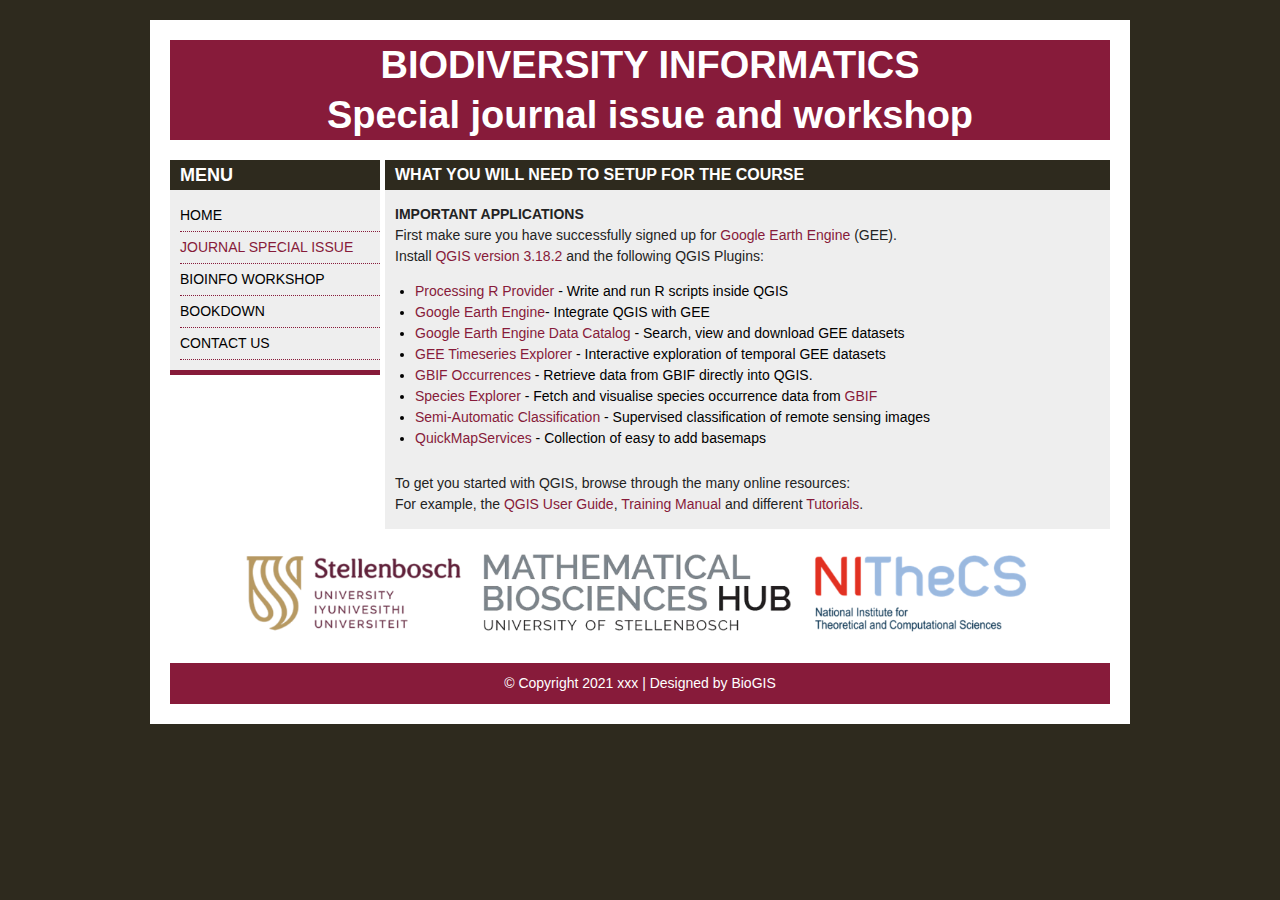
==== pages/1_journal.html @ 7884ca26 "update_1" ====
<!DOCTYPE html PUBLIC "-//W3C//DTD XHTML 1.0 Strict//EN"
	"http://www.w3.org/TR/xhtml1/DTD/xhtml1-strict.dtd">
<html xmlns="http://www.w3.org/1999/xhtml" xml:lang="en" lang="en">

<head>
<meta http-equiv="content-type" content="text/html; charset=utf-8" />
<link rel="stylesheet" type="text/css" href="../scripts/style.css" />
<title>BioMath|BioInfo</title>
</head>

<body>

<div id="wrap">
<div id="header">
<h1>BIODIVERSITY INFORMATICS</h1>
<h1>Special journal issue and workshop</h1>
</div>

<div id="content">

<h2>WHAT YOU WILL NEED TO SETUP FOR THE COURSE</h2>
<p><strong>IMPORTANT APPLICATIONS</strong>
<br>First make sure you have successfully signed up for <a href="https://signup.earthengine.google.com" target="_blank">Google Earth Engine</a> (GEE).
<br>Install <a href="https://qgis.org/en/site/forusers/download.html" target="_blank">QGIS version 3.18.2</a> and the following QGIS Plugins:  
<ul>
<li><a href="https://plugins.qgis.org/plugins/processing_r/" target="_blank">Processing R Provider</a> - Write and run R scripts inside QGIS</li>
<li><a href="https://plugins.qgis.org/plugins/ee_plugin/" target="_blank">Google Earth Engine</a>- Integrate QGIS with GEE</li>
<li><a href="https://plugins.qgis.org/plugins/qgis_gee_data_catalog/" target="_blank">Google Earth Engine Data Catalog</a> - Search, view and download GEE datasets</li>
<li><a href="https://plugins.qgis.org/plugins/geetimeseriesexplorer/" target="_blank">GEE Timeseries Explorer</a> - Interactive exploration of temporal GEE datasets</li>
<li><a href="https://plugins.qgis.org/plugins/qgisgbifapi/" target="_blank">GBIF Occurrences</a> - Retrieve data from GBIF directly into QGIS.</li>
<li><a href="https://plugins.qgis.org/plugins/SpeciesExplorer/" target="_blank">Species Explorer</a> - Fetch and visualise species occurrence data from <a href="https://www.gbif.org/" target="_blank">GBIF</a></li>
<li><a href="https://plugins.qgis.org/plugins/SemiAutomaticClassificationPlugin/" target="_blank">Semi-Automatic Classification</a> - Supervised classification of remote sensing images</li>
<li><a href="https://plugins.qgis.org/plugins/quick_map_services/" target="_blank">QuickMapServices</a> - Collection of easy to add basemaps</li>
</ul>
<p>To get you started with QGIS, browse through the many online resources:
<br>For example, the <a href="https://docs.qgis.org/3.16/en/docs/user_manual/" target="_blank">QGIS User Guide</a>, <a href="https://docs.qgis.org/3.16/en/docs/training_manual/index.html" target="_blank">Training Manual</a> 
and different <a href="https://mltconsecol.github.io/QGIS-Tutorial/" target="_blank">Tutorials</a>.
</div>

<div id="sidebar">
<h3>MENU</h3>
<ul>
<li><a href="../index.html">HOME</a></li>
<li class="selected"><a href="pages/1_journal.html">JOURNAL SPECIAL ISSUE</a></li>
<li><a href="pages/2_workshop.html">BIOINFO WORKSHOP</a></li>
<li><a href="pages/3_bookdown.html">BOOKDOWN</a></li>
<li><a href="pages/4_contact.html">CONTACT US</a></li>
</ul>

</div>

<div style="clear: both;"></div>
<ul style="text-align:center; padding: 0px 0px 0px 0px;background: #ffffff;">
<img src="img/logo_all.png" align="middle" width="800" height="100" alt="" title=""/></ul>	

<div id="footer">
<p>&copy; Copyright 2021 xxx | Designed by <a href="http://www.biogis.co.za" target="_blank">BioGIS</a></p>
</div>

</div>

</body>
</html>
---- scripts/style.css ----
body { 
font-family: "Trebuchet MS", sans-serif; 
line-height: 1.5;
font-size: 14px;
text-align:justify;
background: #2e2a1e; /* beige*/
margin: 0;
padding: 0;
}

a { 
color: #000000; /* black*/
text-decoration: none;
} 

a:link {
color: #871b3a; /* blue */ 
}

a:hover { 
color: #0000FF; /* blue #880000 = brick red*/ 
} 

h1 {
font-size: 38px;
margin: 0;
padding-left: 20px;
color: #ffffff; /* white */
text-align:center;
}

h1 a { 
text-decoration: none; 
color: #871b3a; /* pale pink */
} 

h1 a:hover { 
border-bottom: 1px solid; 
color: #871b3a; /* pale pink */
} 

#wrap { 
width: 940px;
margin: 20px auto;
background: #ffffff; /* white */
padding: 20px;
}

#logotop {
float: center;
background: #ffffff; /* white */
height: 100px;
width: 940px;
text-align:center;
padding: 0px 0px 0px 0px;
background: #ffffff;"
}

#header {
background: #871b3a; /* almost black */
height: 100px;
width: 940px;
line-height: 50px;
}

#logo {
float: right;
background: #ffffff; /* white */
height: 100px;
width: 350px;
text-align:center;
padding: 0px 0px 0px 0px;
background: #ffffff;"
}

#menu {
background: #2e2a1e; /* dark brown */
height: 30px;
line-height: 30px;
}

#menu ul {
list-style-type: none;
margin: 0;
padding-left: 0px;
}

#menu ul li {
display: block;
float: left;
}

#menu ul li a {
display: block;
padding: 0 10px 0 10px;
text-decoration: none;
color: #ffffff; /* white */
font-size: 13px;
font-weight: 600;
}

#menu ul li a:hover {
color: #ffffff; /* white */
background: #2e2a1e; /* dark blue --> sidebar items*/
}

#content {
float: right;
width: 725px;
background: #eeeeee; /* pale beige */
margin-top: 20px;
}

#content h2 {
margin: 0;
color: #ffffff; /* pale pink */
height: 30px;
line-height: 30px;
background: #2e2a1e; /* almost black */
padding: 0 0 0 10px;
font-size: 16px;
}

#content p { 
/* TOP RIGHT BOTTOM LEFT */
padding: 0px 10px 0px 10px; 
color: #232323;/* also almost black */
} 

#content ul { 
padding: 0 20px 10px 30px; 
}

#content ol { 
padding: 0 20px 0px 40px; 
}

#content li { 
padding: 0 0px 0px 0px; 
}

#content li a:link {
color: #871b3a;
}

#content table {
padding: 0 0 0px 0px;
margin: 10px;
}

#content table td {
padding: 0px 5px 0px 5px;
}

#content .cols {
  /*padding: 0px 10px 0px 10px; */
  column-count: 1;
}

#refs {
float: right;
width: 685px;
background: #871b3a; /* pale pink */
margin-top: 20px;
}

#refs ul { 
padding: 0 20px 10px 30px; 
text-align:left;
}

#sidebar {
float: left;
margin-top: 20px;
width: 210px;
background: #eeeeee; /* light grey */
border-bottom: 5px solid #871b3a; /* dark grey */
}

#sidebar h3 {
background: #2e2a1e; /* almost black */
height: 30px;
line-height: 30px;
font-weight: 600;
font-size: 18px;
margin: 0; 
padding: 0 0 0 10px; 
color: #ffffff; /* pale pink */
}

#sidebar p { 
padding: 0 10px 10px 10px; 
color: #871b3a; /* also almost black */
} 

#sidebar ul {
list-style-type: none;
padding: 10px 0 10px 10px;
margin: 0;
}

#sidebar ul li {
font-size:14px;
padding: 5px 0px;
margin: 0;
border-bottom: 1px dotted #871b3a; /* darker grey */
/* border-top: 1px solid #6FAB4F;*/ /* sanparks green */ 
}

#sidebar ul li a:link {
color: #000000; /* almost black */ 
}

#sidebar ul li.selected a { 
background: #eeeeee; /* light grey */
color: #871b3a;/* blue like top banner #B48A7C = mid brown */
height: 20px;
padding: 5px 0px;
} 

#sidebar ul li a:hover { 
background: #eeeeee;
color: #871b3a; /* blue like top banner #B48A7C = mid brown */
} 

#sidebar ul ul { 
padding: 2px 0 2px 20px; 
}

#footer { 
background: #871b3a; /* almost black */
padding: 10px 0;
text-align: center;
color: #ffffff; /* white */
margin-top: 20px;
}

#footer p { 
padding: 0; 
margin: 0; 
}

#footer a { 
color: #ffffff; /* white */
} 

#footer a:hover { 
text-decoration: underline; 
}

/* FILTER TABLE 1 */

.filterDiv {
  float: left;
  background-color: #2196F3;
  color: #ffffff;
  width: 170px;
  line-height: 20px;
  text-align: center;
  margin: 2px;
  display: none;
}

.show {
  display: block;
}

.container {
  margin-top: 20px;
  overflow: hidden;
}

/* Style the buttons */
.btn {
  border: none;
  outline: none;
  padding: 8px 8px;
  background-color: #871b3a;
  cursor: pointer;
}

.btn:hover {
  background-color: #871b3a;
}

.btn.active {
  background-color: #666;
  color: white;
}
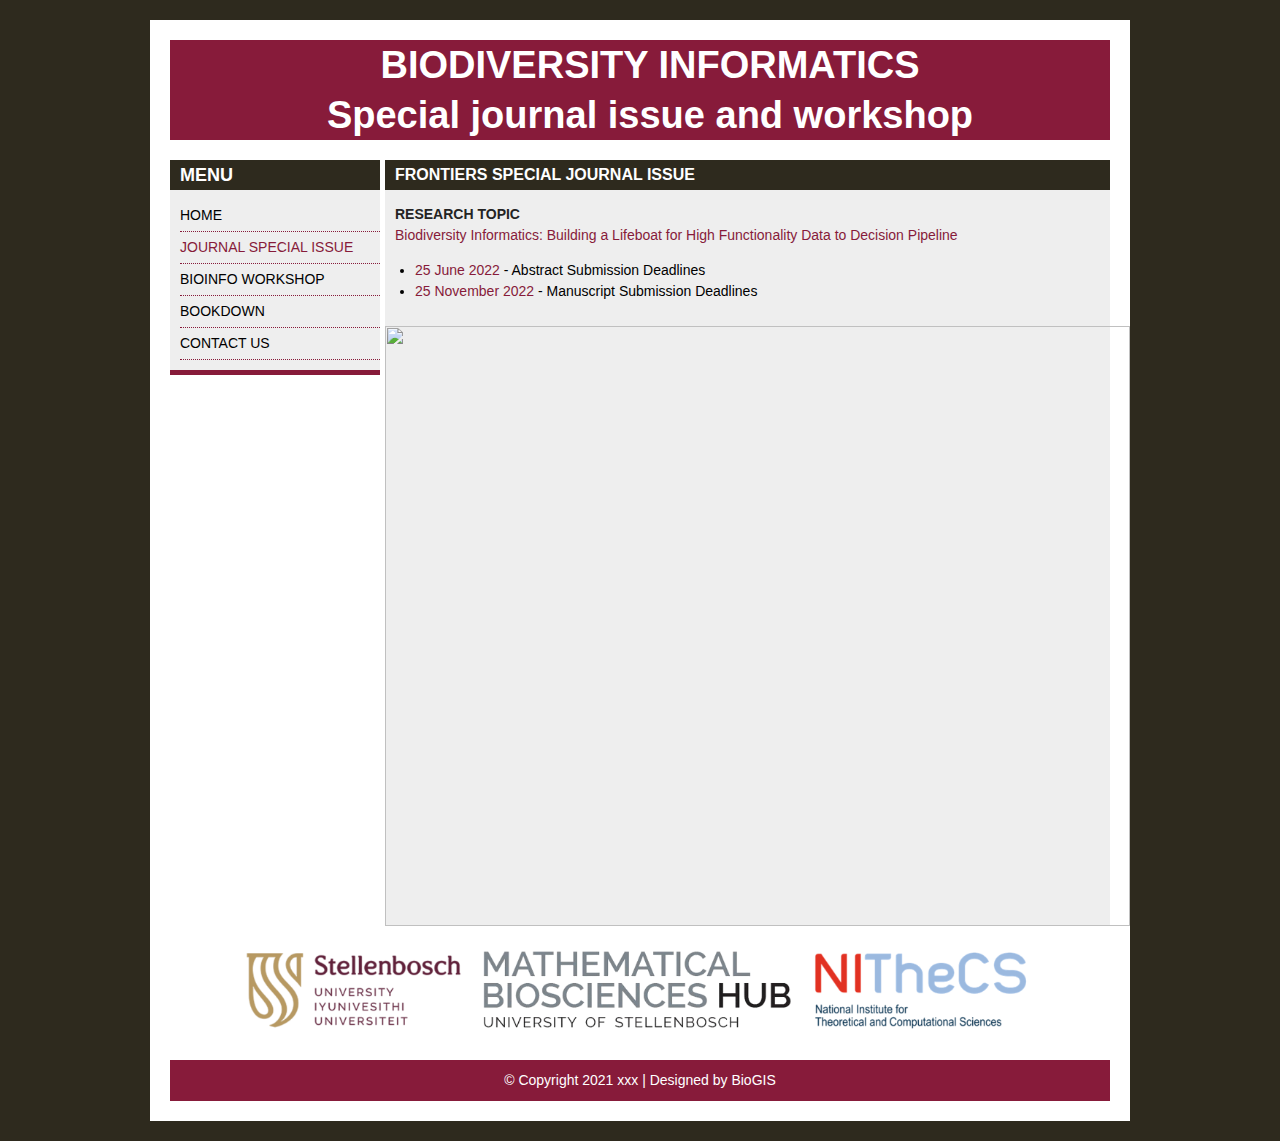
==== commit ff9ca6f3: "update3" ====
--- a/pages/1_journal.html
+++ b/pages/1_journal.html
@@ -5,7 +5,7 @@
 <head>
 <meta http-equiv="content-type" content="text/html; charset=utf-8" />
 <link rel="stylesheet" type="text/css" href="../scripts/style.css" />
-<title>BioMath|BioInfo</title>
+<title>BioMath | BioInfo</title>
 </head>
 
 <body>
@@ -18,33 +18,25 @@
 
 <div id="content">
 
-<h2>WHAT YOU WILL NEED TO SETUP FOR THE COURSE</h2>
-<p><strong>IMPORTANT APPLICATIONS</strong>
-<br>First make sure you have successfully signed up for <a href="https://signup.earthengine.google.com" target="_blank">Google Earth Engine</a> (GEE).
-<br>Install <a href="https://qgis.org/en/site/forusers/download.html" target="_blank">QGIS version 3.18.2</a> and the following QGIS Plugins:  
+<h2>FRONTIERS SPECIAL JOURNAL ISSUE</h2>
+<p><strong>RESEARCH TOPIC</strong>
+<br><a href="https://www.frontiersin.org/research-topics/34282/biodiversity-informatics-building-a-lifeboat-for-high-functionality-data-to-decision-pipeline?utm_source=F-RTM&utm_medium=TED1&utm_campaign=PRD_TED1_T1_RT-TITLE">Biodiversity Informatics: Building a Lifeboat for High Functionality Data to Decision Pipeline</a>
+  
 <ul>
-<li><a href="https://plugins.qgis.org/plugins/processing_r/" target="_blank">Processing R Provider</a> - Write and run R scripts inside QGIS</li>
-<li><a href="https://plugins.qgis.org/plugins/ee_plugin/" target="_blank">Google Earth Engine</a>- Integrate QGIS with GEE</li>
-<li><a href="https://plugins.qgis.org/plugins/qgis_gee_data_catalog/" target="_blank">Google Earth Engine Data Catalog</a> - Search, view and download GEE datasets</li>
-<li><a href="https://plugins.qgis.org/plugins/geetimeseriesexplorer/" target="_blank">GEE Timeseries Explorer</a> - Interactive exploration of temporal GEE datasets</li>
-<li><a href="https://plugins.qgis.org/plugins/qgisgbifapi/" target="_blank">GBIF Occurrences</a> - Retrieve data from GBIF directly into QGIS.</li>
-<li><a href="https://plugins.qgis.org/plugins/SpeciesExplorer/" target="_blank">Species Explorer</a> - Fetch and visualise species occurrence data from <a href="https://www.gbif.org/" target="_blank">GBIF</a></li>
-<li><a href="https://plugins.qgis.org/plugins/SemiAutomaticClassificationPlugin/" target="_blank">Semi-Automatic Classification</a> - Supervised classification of remote sensing images</li>
-<li><a href="https://plugins.qgis.org/plugins/quick_map_services/" target="_blank">QuickMapServices</a> - Collection of easy to add basemaps</li>
+<li><a href="https://www.frontiersin.org/about/author-guidelines/" target="_blank">25 June 2022</a> - Abstract Submission Deadlines</li>
+<li><a href="https://www.frontiersin.org/about/author-guidelines/" target="_blank">25 November 2022</a> - Manuscript Submission Deadlines</li>
 </ul>
-<p>To get you started with QGIS, browse through the many online resources:
-<br>For example, the <a href="https://docs.qgis.org/3.16/en/docs/user_manual/" target="_blank">QGIS User Guide</a>, <a href="https://docs.qgis.org/3.16/en/docs/training_manual/index.html" target="_blank">Training Manual</a> 
-and different <a href="https://mltconsecol.github.io/QGIS-Tutorial/" target="_blank">Tutorials</a>.
+<img src="img/journal.png" align="middle"  width="745" height="600" alt="" title=""/></ul>
 </div>
 
 <div id="sidebar">
 <h3>MENU</h3>
 <ul>
 <li><a href="../index.html">HOME</a></li>
-<li class="selected"><a href="pages/1_journal.html">JOURNAL SPECIAL ISSUE</a></li>
-<li><a href="pages/2_workshop.html">BIOINFO WORKSHOP</a></li>
-<li><a href="pages/3_bookdown.html">BOOKDOWN</a></li>
-<li><a href="pages/4_contact.html">CONTACT US</a></li>
+<li class="selected"><a href="1_journal.html">JOURNAL SPECIAL ISSUE</a></li>
+<li><a href="2_workshop.html">BIOINFO WORKSHOP</a></li>
+<li><a href="3_bookdown.html">BOOKDOWN</a></li>
+<li><a href="4_contact.html">CONTACT US</a></li>
 </ul>
 
 </div>
